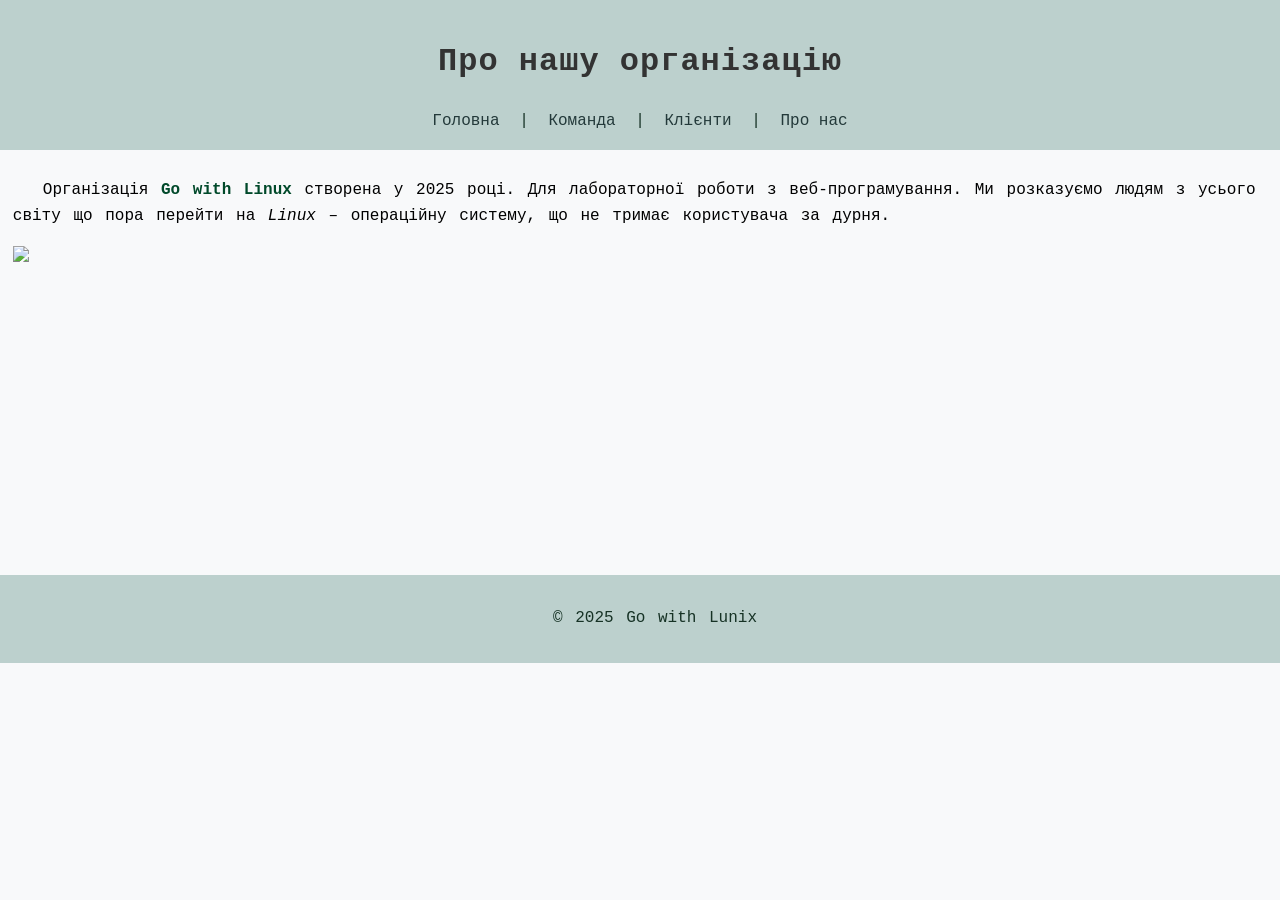
==== about.html @ 7f6f067e "Add files via upload" ====
<!DOCTYPE html>
<html lang="uk">
<head>
    <meta charset="UTF-8">
    <title>Linux Help – Про нас</title>
    <link rel="stylesheet" href="style.css">
</head>
<body>
<header>
    <h1>Про нашу організацію</h1>
    <nav>
        <a href="index.html">Головна</a> |
        <a href="team.html">Команда</a> |
        <a href="clients.html">Клієнти</a> |
        <a href="about.html">Про нас</a>
    </nav>
</header>

<main>
    <p>Організація <span class="highlight">Go with Linux</span> створена у 2025 році. Для лабораторної роботи з веб-програмування.
    Ми розказуємо людям з усього світу що пора перейти на <dfn>Linux</dfn> – 
    операційну систему, що не тримає користувача за дурня.</p>

    <img src="https://encrypted-tbn2.gstatic.com/images?q=tbn:ANd9GcREdw9lA-QqYe5sH8ESDJz4VUJ-Cby9IqirNp3C8pvdnzqWyGMP0AYfHnuSh5b75bZDYb8HCyOuXPnuKmZjyHyzFhSKOBZIdPJ285NudiA">
</main>

<footer>
    <p>&copy; 2025 Go with Lunix</p>
</footer>
</body>
</html>
---- style.css ----
body {
    /* font-family: Arial, sans-serif; */
    /* font-family: 'Courier New', Courier, monospace; */
    font-family: 'Consolas', 'Lucida Console', 'Courier New', monospace;
    background-color: #f8f9fa;
    margin: 0;
    padding: 0;
    line-height: 1.6;
}

header, footer {
    background: #bcd0cd;
    color: rgb(22, 50, 37);
    text-align: center;
    padding: 15px;
}

main {
    padding: 1%;
    min-height: 400px;
}

nav a {
    color: rgb(35, 57, 58);
    margin: 0 10px;             /* відступи між посиланнями */
    text-decoration: none;      /* видалення підкреслення   */
}

nav a:hover {
    text-decoration: underline;
}

h1, h2, h3 {
    color: #333;
    letter-spacing: 1px;
}

p {
    text-indent: 30px;
    word-spacing: 3px;
}

.highlight {
    color: rgb(0, 73, 42);
    font-weight: bold;
}

#special {
    color: rgb(0, 121, 65);
    text-transform: uppercase;
}

#bad {
    color: rgb(92, 0, 40);
}
#good {
    color: green;
}

ul {
    list-style-type: square;
    padding-left: 40px;
}

ol {
    list-style-type: decimal;
    padding-left: 40px;
}

dl {
    margin-left: 20px;
}

dl dt {
    font-weight: bold;
    color: #0056b3;
}
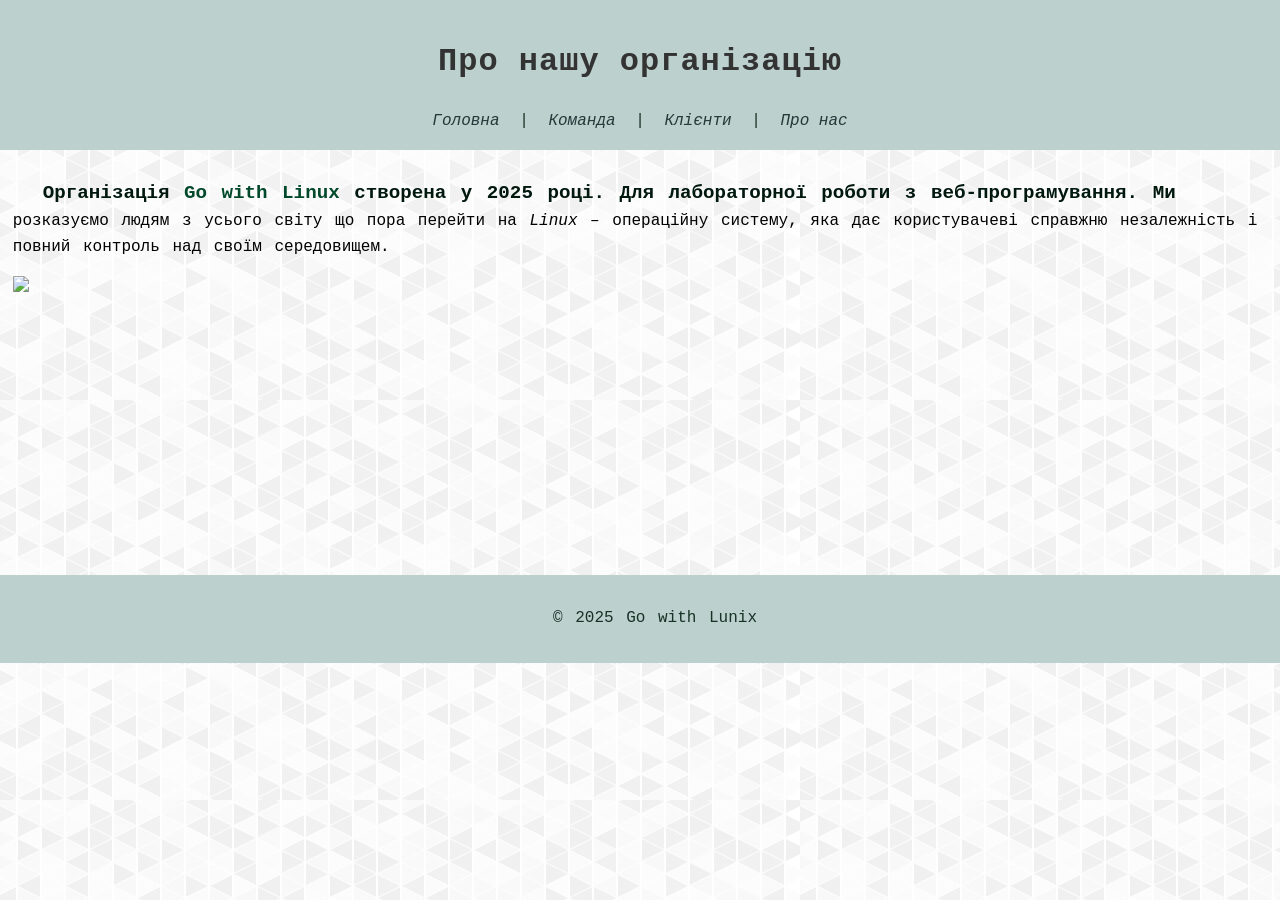
==== commit 40bac37f: "Add files via upload" ====
--- a/about.html
+++ b/about.html
@@ -17,11 +17,11 @@
 </header>
 
 <main>
-    <p>Організація <span class="highlight">Go with Linux</span> створена у 2025 році. Для лабораторної роботи з веб-програмування.
+    <p id="highlight-first-line">Організація <span class="highlight">Go with Linux</span> створена у 2025 році. Для лабораторної роботи з веб-програмування.
     Ми розказуємо людям з усього світу що пора перейти на <dfn>Linux</dfn> – 
-    операційну систему, що не тримає користувача за дурня.</p>
+    операційну систему, яка дає користувачеві справжню незалежність і повний контроль над своїм середовищем.</p>
 
-    <img src="https://encrypted-tbn2.gstatic.com/images?q=tbn:ANd9GcREdw9lA-QqYe5sH8ESDJz4VUJ-Cby9IqirNp3C8pvdnzqWyGMP0AYfHnuSh5b75bZDYb8HCyOuXPnuKmZjyHyzFhSKOBZIdPJ285NudiA">
+    <img id="rounded-img" src="https://encrypted-tbn2.gstatic.com/images?q=tbn:ANd9GcREdw9lA-QqYe5sH8ESDJz4VUJ-Cby9IqirNp3C8pvdnzqWyGMP0AYfHnuSh5b75bZDYb8HCyOuXPnuKmZjyHyzFhSKOBZIdPJ285NudiA">
 </main>
 
 <footer>
--- a/style.css
+++ b/style.css
@@ -6,6 +6,7 @@
     margin: 0;
     padding: 0;
     line-height: 1.6;
+    background-image: url(images/BG-001.jpg);
 }
 
 header, footer {
@@ -13,6 +14,43 @@
     color: rgb(22, 50, 37);
     text-align: center;
     padding: 15px;
+}
+
+#gallery-DEs{
+    width: 450px;
+}
+
+#rounded-img{
+    border-radius: 5%;
+}
+
+#highlight-first-letter::first-letter {
+    color: rgb(150, 0, 0);
+    font-size: 130%;
+    font-weight: bold;
+}
+
+#highlight-first-line::first-line {
+    color: rgb(0, 24, 14);
+    font-size: 120%;
+    font-weight: bold;
+}
+
+a:hover{
+    color: rgb(0, 60, 81);
+    font-weight: bold;
+    text-decoration: underline;
+}
+a:active{
+    color: rgb(121, 0, 97);
+    font-weight: bold;
+}
+a:link{
+    font-style: italic;
+    text-decoration: none;
+}
+a:visited{
+    color: rgb(92, 0, 40);
 }
 
 main {
@@ -28,6 +66,9 @@
 
 nav a:hover {
     text-decoration: underline;
+}
+nav a:visited{
+    color: inherit; /* збереження кольору */
 }
 
 h1, h2, h3 {
@@ -45,6 +86,7 @@
     font-weight: bold;
 }
 
+
 #special {
     color: rgb(0, 121, 65);
     text-transform: uppercase;
@@ -55,6 +97,11 @@
 }
 #good {
     color: green;
+}
+#special a:hover, #bad a:hover, #good a:hover {
+    color: rgb(0, 60, 81);
+    font-weight: bold;
+    text-decoration: underline;
 }
 
 ul {
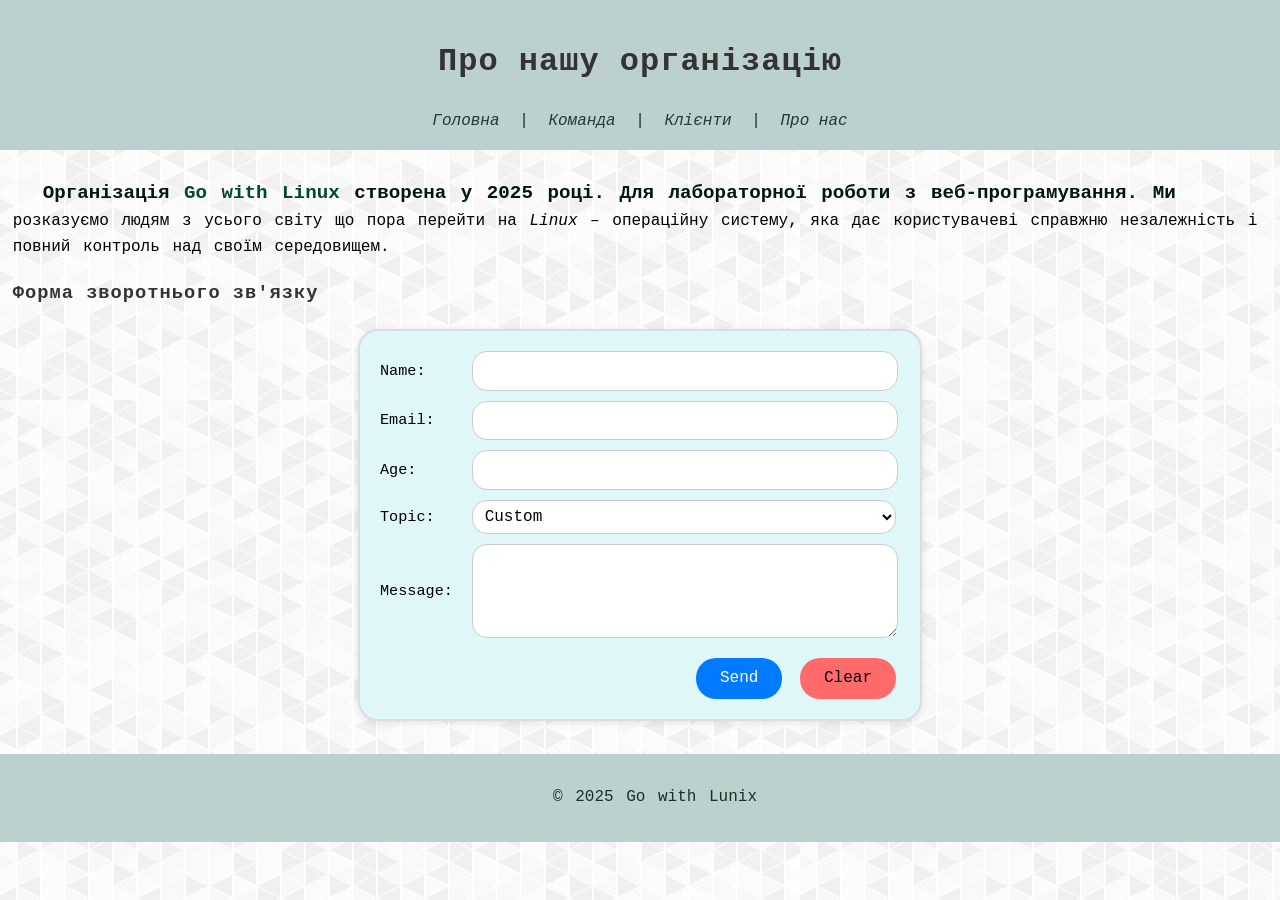
==== commit c71016f1: "Add files via upload" ====
--- a/about.html
+++ b/about.html
@@ -2,6 +2,7 @@
 <html lang="uk">
 <head>
     <meta charset="UTF-8">
+    <meta name="viewport" content="width=device-width, initial-scale=1">
     <title>Linux Help – Про нас</title>
     <link rel="stylesheet" href="style.css">
 </head>
@@ -17,11 +18,46 @@
 </header>
 
 <main>
-    <p id="highlight-first-line">Організація <span class="highlight">Go with Linux</span> створена у 2025 році. Для лабораторної роботи з веб-програмування.
-    Ми розказуємо людям з усього світу що пора перейти на <dfn>Linux</dfn> – 
-    операційну систему, яка дає користувачеві справжню незалежність і повний контроль над своїм середовищем.</p>
+<p id="highlight-first-line">Організація <span class="highlight">Go with Linux</span> створена у 2025 році. Для лабораторної роботи з веб-програмування.
+Ми розказуємо людям з усього світу що пора перейти на <dfn>Linux</dfn> – 
+операційну систему, яка дає користувачеві справжню незалежність і повний контроль над своїм середовищем.</p>
 
-    <img id="rounded-img" src="https://encrypted-tbn2.gstatic.com/images?q=tbn:ANd9GcREdw9lA-QqYe5sH8ESDJz4VUJ-Cby9IqirNp3C8pvdnzqWyGMP0AYfHnuSh5b75bZDYb8HCyOuXPnuKmZjyHyzFhSKOBZIdPJ285NudiA">
+<h3>Форма зворотнього зв'язку</h3>
+
+<div class="form-wrapper">
+    <form action="#" method="post">
+        <label for="name">Name:</label>
+        <input id="name" name="name" type="text" required>
+
+        <label for="email">Email:</label>
+        <input id="email" name="email" type="email" required>
+
+        <label for="age">Age:</label>
+        <input id="age" name="age" type="number" min="0" max="120">
+
+        <label for="topic">Topic:</label>
+        <select id="topic" name="topic">
+            <option value="custom">Custom</option>
+            <option value="arch">Arch</option>
+            <option value="nvidia">Nvidia</option>
+            <option value="mint">Mint</option>
+            <option value="x11">X11</option>
+            <option value="wayland">Wayland</option>
+        </select>
+
+        <label for="message">Message:</label>
+        <textarea id="message" name="message"></textarea>
+
+        <div class="buttons">
+            <button type="submit">Send</button>
+            <button type="reset">Clear</button>
+        </div>
+    </form>
+</div>
+
+
+
+    <!-- <img id="rounded-img" src="https://encrypted-tbn2.gstatic.com/images?q=tbn:ANd9GcREdw9lA-QqYe5sH8ESDJz4VUJ-Cby9IqirNp3C8pvdnzqWyGMP0AYfHnuSh5b75bZDYb8HCyOuXPnuKmZjyHyzFhSKOBZIdPJ285NudiA"> -->
 </main>
 
 <footer>
--- a/style.css
+++ b/style.css
@@ -17,7 +17,8 @@
 }
 
 #gallery-DEs{
-    width: 450px;
+    width: 100%;
+    max-width: 450px;
 }
 
 #rounded-img{
@@ -122,3 +123,422 @@
     font-weight: bold;
     color: #0056b3;
 }
+
+
+
+
+/* lb4 */
+
+.block{
+    width: 300px;
+    height: 200px;
+    margin: 20px auto;
+    padding: 15px;
+    border: 2px solid #333;
+    background-color: #f0f0f0;
+    box-sizing: border-box;
+    overflow: auto
+}
+
+.block1 {
+  background-color: #e8fefe;
+}
+
+.block2 {
+    background-color: #fff8e1;
+    border-style: dashed;
+    background-image: url('images/BG-simple-geometric-vector-seamless-pattern.webp');
+    background-size: cover;
+    background-position: center;
+    font-weight: bold;
+    font-size: 20px;
+}
+
+.block3 {
+    color: white;
+    background-color: rgb(36, 35, 38);
+    border-style: groove;
+    border-width: 6px;
+    height: auto;
+    border-radius: 10px;
+
+}
+
+.block3 img{
+    display: block;
+    margin: 15px auto;
+}
+
+table.lb4-table {
+    width: 80%;
+    margin: 30px auto;
+    border-collapse: collapse; /*  |a||a| -> |a|a|  */
+    border: 2px solid #000000;
+}
+
+.lb4-table td{
+    border: 1px solid #888;
+    text-align: center;
+    padding: 5px;
+    background-color: #fff;
+}
+
+.lb4-table td[rowspan], .lb4-table td[colspan] {
+    background-color: #d6d0ea;
+}
+
+/* === clients === */
+
+table.clients{
+    /* width: 90%;
+    max-width: 1000px;
+    margin: 20px, 20px, 20px, auto;
+    border: #404545 2px solid;
+    border-collapse: collapse;
+    text-align: center;
+    background-color: #e6fffb;
+    border-radius: 10px; */
+
+
+    width: 90%;
+    max-width: 1000px;
+    margin: 20px auto; /* fixed syntax */
+    border: 2px solid #404545;
+    /* allow radius to show */
+    text-align: center;
+    background-color: #e6fffb;
+    border-radius: 10px;
+    border-spacing: 0;
+    overflow: hidden; /* clip inner backgrounds to rounded corners */
+
+}
+
+.clients th{
+    padding: 8px;
+    background-color: #404545;
+    color: #ffffff;
+    font-weight: bold;
+
+}
+.clients td{
+    padding: 8px;
+    border: 1px solid #404545;
+
+}
+.clients tr:nth-child(even) {
+  background-color:  #fcecff;
+}
+
+.clients tr:hover {
+  background-color: #fefff5;
+}
+table.clients a{
+    color: rgb(22, 50, 37);
+    text-decoration: none;
+}
+table.clients a:hover{
+    font-weight: bold;
+}
+table.clients th:nth-child(2),
+table.clients td:nth-child(2) {
+    text-align: left;
+    padding-left: 20px; /* optional, for nicer spacing */
+}
+
+
+
+
+
+/* LAB 5, Flexbox. Adaptive design */
+/* === Lab 5: Example-like layout (header | [article | news] | footer) === */
+#main {
+  display: flex;
+  min-height: calc(100vh - 40vh);
+}
+
+#main > article {
+  flex: 1;
+  padding: 1em;
+  min-width: 0;
+}
+
+/* aside != news */
+#main > .news {
+  flex: 0 0 20vw;           /* quackit.com */
+  background: beige;
+  padding: 1em;
+  display: flex;
+  flex-direction: column;
+  gap: 1em;
+  min-width: 0;
+}
+
+.news h2 {
+  margin-top: 0;
+  text-align: center;
+}
+
+/* each news */
+.news > div {
+  background: #fff;
+  padding: 0.5em;
+  border-radius: 6px;
+  box-shadow: 0 1px 3px rgba(0,0,0,0.1);
+}
+
+.news img {
+  width: 100%;
+  height: auto;
+  border-radius: 4px;
+  max-height: 150px;   /* limit image height */
+  object-fit: cover;   /* crop if needed */
+}
+
+.news a {
+  display: inline-block;
+  margin-top: 0.25em;
+  font-size: 0.9em;
+  color: #003366;
+  text-decoration: none;
+}
+.news a:hover {
+  text-decoration: underline;
+}
+
+
+
+/* iPad mini ≤768px */
+@media (max-width: 768px){
+  /* keep two columns, just give the News a bit more room and tighten spacing */
+  #main { gap: 12px; }
+  #main > .news { flex: 0 0 30vw; }   /* was 20vw */
+  .news img { max-height: 120px; }    /* slightly smaller images */
+}
+
+/* iPhone XR ≤480px */
+@media (max-width: 480px){
+  #main { flex-direction: column; }
+
+  /* make both columns full width when stacked */
+  #main > article,
+  #main > .news {
+    flex: none;
+    min-width: 0;
+    max-width: 100%;
+    /* width: 100%; */
+  }
+
+  /* images a bit shorter on very small screens */
+  .news img { max-height: 110px; }
+}
+
+img, video {
+  max-width: 100%;
+}
+
+
+
+
+
+
+
+
+
+
+
+
+/* ================================================== */
+/* LAB 6, Grid. */
+
+.grid-3x3 {
+    max-width: 600px;
+    margin: 0 auto;
+    display: grid;
+    grid-template-rows: repeat(3, 1fr);
+    grid-template-columns: repeat(3, 1fr);
+ /* (---)(--)(-)
+    (---)(--)(-)
+    (---)(--)(-) */
+    /* grid-template-columns: 2.5fr 2fr 1.5fr; */
+    /* grid-template-rows: repeat(3, 1fr); */
+    gap: 40px;
+}
+.grid-3x3 > div {
+    background-color: #e0f7fa;
+    padding: 10px;
+    border: 2px solid #00796b;
+    border-radius: 8px;
+    text-align: center;
+    box-shadow: 2px 2px 8px rgba(0, 0, 0, 0.1);
+
+    /* center image */
+    display: flex;
+    justify-content: center;
+    align-items: center;
+
+}
+.grid-3x3 > div > a > img {
+    max-width: 100%;   /* don’t force it to stretch */
+    max-height: 100%;  /* keep it inside the cell */
+    height: auto;
+    /* display: block; */
+}
+.grid-3x3 > div > a > img:hover {
+    transform: scale(1.05);
+    transition: transform 0.3s ease;
+}
+
+
+/* -------- */
+
+/* Grid  */
+.grid-7{
+    /* max-width: 800px; */
+
+    display: grid;
+    grid-template-columns: 3fr 2fr 1fr;  
+    grid-auto-rows: auto;
+    gap: 10px;
+    padding: 10px;
+}
+.grid-7 > div {
+    background-color: #e0f7fa;
+    padding: 10px;
+    border: 2px solid #00796b;
+    border-radius: 8px;
+    box-shadow: 2px 2px 8px rgba(0, 0, 0, 0.1);
+}
+
+/* row 1 */
+#item1 { grid-area: 1 / 1 / 2 / 2; }
+#item2 { grid-area: 1 / 2 / 2 / 3; }
+#item3 { grid-area: 1 / 3 / 2 / 4; }
+
+/* row 2 */
+#item4 { grid-area: 2 / 1 / 3 / 2; }
+#item5 { grid-area: 2 / 2 / 3 / 4; }
+
+/* row 3 */
+#item6 { grid-area: 3 / 1 / 4 / 3; }
+#item7 { grid-area: 3 / 3 / 4 / 4; }
+
+.grid-7 h3 {
+    margin: 0;
+    font-size: 1rem;
+    color: #004d40;
+}
+.grid-7 p {
+    margin: 4px 0 0;
+    font-size: 0.75rem;
+    color: #00695c;
+    text-indent: 0px;
+}
+
+
+
+
+/* Gallery */
+
+.grid-gallery {
+    display: grid;
+    grid-template-columns: repeat(3, 1fr);
+    gap: 16px;
+    max-width: 1400px;
+    margin: 0 auto;
+    padding: 20px;
+}
+
+.grid-gallery > div {
+    border-radius: 12px;
+    overflow: hidden;
+    box-shadow: 0 8px 24px rgba(0,0,0,0.18);
+}
+
+#gallery-item1 { grid-area: 1 / 1 / 3 / 3; }
+#gallery-item6 { grid-area: 3 / 2 / 5 / 4; }
+
+#gallery-item2 { grid-area: 1 / 3 / 2 / 4; }
+#gallery-item3 { grid-area: 2 / 3 / 3 / 4; }
+#gallery-item4 { grid-area: 3 / 1 / 4 / 2; }
+#gallery-item5 { grid-area: 4 / 1 / 5 / 2; }
+
+.grid-gallery img {
+    width: 100%;
+    height: 100%;
+    transition: transform 0.4s ease;
+}
+
+.grid-gallery img:hover {
+    transform: scale(1.06);
+}
+
+
+
+
+/* contact form */
+
+.form-wrapper {
+    max-width: 500px;
+    margin: 20px auto;
+    background: #E0F7FA;
+    padding: 20px 40px 20px 20px;
+    border: 2px solid #ddd;
+    border-radius: 20px;
+    box-shadow: 0 2px 8px rgba(0, 0, 0, 0.1);
+}
+
+.form-wrapper form {
+    display: grid;
+    grid-template-columns: .2fr 1fr;
+    gap: 10px;
+}
+
+.form-wrapper label {
+    align-self: center;
+    font-size: 0.95rem;
+}
+
+.form-wrapper input,
+.form-wrapper select,
+.form-wrapper textarea {
+    width: 100%;
+    padding: 6px 8px;
+    border: 1px solid #ccc;
+    border-radius: 15px;
+
+    font: inherit;
+}
+.form-wrapper select{
+    width: 104%;
+    background-color: #ffffff;
+}
+
+.form-wrapper textarea {
+    resize: vertical;
+    min-height: 80px;
+}
+
+.buttons {
+    grid-column: 2;
+    text-align: right;
+    margin-top: 10px;
+}
+
+.buttons button {
+    padding: 8px 24px;
+    border: none;
+    cursor: pointer;
+    border-radius: 20px;
+    font: inherit;
+}
+
+.buttons button[type="submit"] {
+    background: #007bff;
+    color: #fff;
+    margin-right: 8px;
+}
+
+.buttons button[type="reset"] {
+    background: #ff6b6b;
+    margin-right: -16px;
+}
